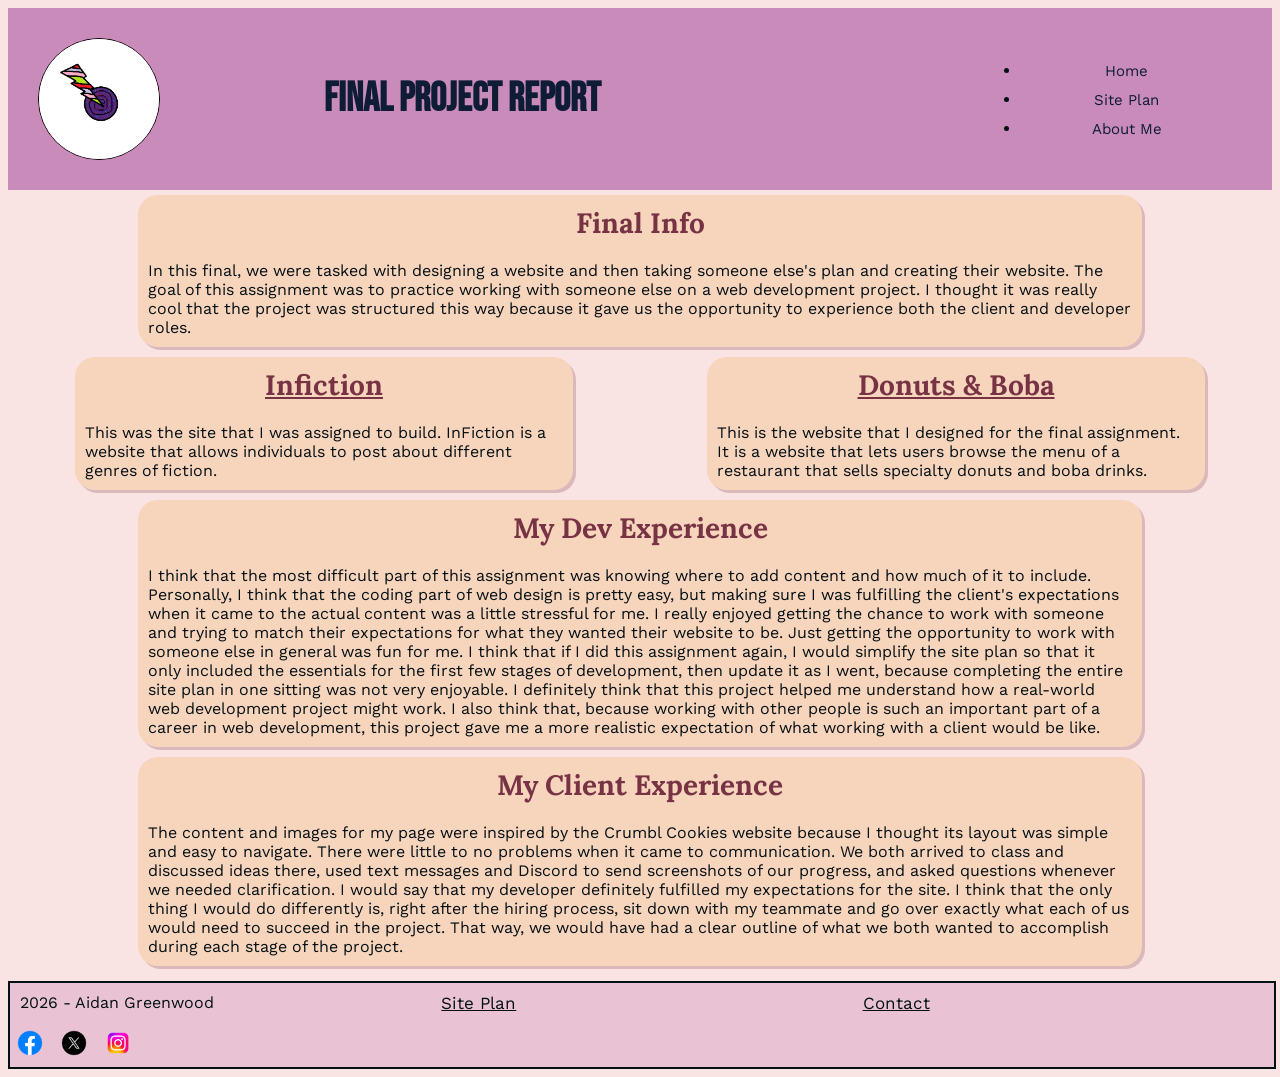
==== client_report.html @ f223f251 "Added client report." ====
<!DOCTYPE html>
<html lang="en">
<head>
    <meta charset="UTF-8">
    <meta name="viewport" content="width=device-width, initial-scale=1.0">
    <title>Client Report</title>
    <link rel="stylesheet" href="portal-page/progress200/style.css">
    <style>
        #client_card_container {
            display: grid;
            grid-template-columns: 1fr 1fr;
            grid-template-rows: auto;
        }

        #dev_report_card {
            grid-column: 1 / 3;
        }

        .link h2:hover{
            font-size: 30px;
        }

        #final_info {
            grid-column: 1 / 3;
        }

        #client_card_container {
            gap: 10px;
            height: max-content;
            margin: 5px;
        }

        #client_report_card {
            grid-column: 1 / 3;
        }
    </style>
</head>
<body>
    <header>
        <img id="logo" src="portal-page/progress100/LogoForPortal.png" alt="Portal Logo">
        <h1>Final Project Report</h1>
        <nav>
            <ul>
                <li><a id="homelink" href="index.html">Home</a></li>
                <li><a id="siteplanlink" href="portal-page/progress300/site-plan.html" target="_blank">Site Plan</a></li>
                <li><a id="aboutmelink" href="portal-page/progress300/about-me.html" target="_blank">About Me</a></li>
            </ul>
        </nav>
    </header>

    <main id="client_card_container">
        <div id="final_info" class="card">
            <h2>Final Info</h2>
            <p>
                In this final, we were tasked with designing a website and then taking
                someone else's plan and creating their website. The goal of this assignment
                was to practice working with someone else on a web development project. 
                I thought it was really cool that the project was structured this way because
                it gave us the opportunity to experience both the client and developer roles.
            </p>
        </div>

        <div id="site_info" class="card">
            <a class="link" id="infiction_link" href="https://aidangreenwood.github.io/wdd130-rowe/" target="_blank">
                <h2>Infiction</h2>
            </a>
            <p>
                This was the site that I was assigned to build. InFiction is a website
                that allows individuals to post about different genres of fiction.
            </p>
        </div>

        <div id="my_site_final" class="card">
            <a class="link" id="my_site_final" href="#" target="_blank">
                <h2>Donuts & Boba</h2>
            </a>
            <p>
                This is the website that I designed for the final assignment. It is a website that 
                lets users browse the menu of a restaurant that sells specialty donuts and boba drinks.
            </p>
        </div>

        <div class="card" id="dev_report_card">
            <h2>My Dev Experience</h2>
            <p>
                I think that the most difficult part of this assignment was
                knowing where to add content and how much of it to include.
                Personally, I think that the coding part of web design is
                pretty easy, but making sure I was fulfilling the client's
                expectations when it came to the actual content was a little
                stressful for me.
                I really enjoyed getting the chance to work with someone and
                trying to match their expectations for what they wanted their
                website to be. Just getting the opportunity to work with
                someone else in general was fun for me.
                I think that if I did this assignment again, I would simplify
                the site plan so that it only included the essentials for the
                first few stages of development, then update it as I went,
                because completing the entire site plan in one sitting was not
                very enjoyable.
                I definitely think that this project helped me understand how
                a real-world web development project might work. I also think
                that, because working with other people is such an important
                part of a career in web development, this project gave me a
                more realistic expectation of what working with a client would
                be like.
            </p>
        </div>

        <div class="card" id="client_report_card">
            <h2>My Client Experience</h2>
            <p>
                The content and images for my page were inspired by the
                Crumbl Cookies website because I thought its layout was simple
                and easy to navigate.
                There were little to no problems when it came to
                communication. We both arrived to class and discussed ideas
                there, used text messages and Discord to send screenshots of
                our progress, and asked questions whenever we needed
                clarification.
                I would say that my developer definitely fulfilled my
                expectations for the site.
                I think that the only thing I would do differently is, right
                after the hiring process, sit down with my teammate and go
                over exactly what each of us would need to succeed in the
                project. That way, we would have had a clear outline of what
                we both wanted to accomplish during each stage of the project.
            </p>
        </div>
    </main>

    <footer>
        <p>2026 - Aidan Greenwood</p>
        <p><a class="footer-link" href="portal-page/progress300/site-plan.html" target="_blank">Site Plan</a></p>
        <p><a class="footer-link" href="portal-page/progress300/contact.html" target="_blank">Contact</a></p>
        <div class="social">
            <a href="https://facebook.com" target="_blank">
                <img class="social-img" src="portal-page/images/facebook-logo.png" alt="fb icon">
            </a>
            <a href="https://twitter.com" target="_blank">
                <img class="social-img" src="portal-page/images/X-logo.png.webp" alt="twitter icon">
            </a>
            <a href="https://instagram.com" target="_blank">
                <img class="social-img" src="portal-page/images/Instagram-Logo.png" alt="instagram icon">
            </a>
            </div>
    </footer>

</body>
</html>
---- portal-page/progress200/style.css ----
@import url('https://fonts.googleapis.com/css2?family=Bebas+Neue&family=Lora:ital,wght@0,400..700;1,400..700&family=Work+Sans:ital,wght@0,100..900;1,100..900&display=swap');

header {
    background-color: #C98BB9;
    display: grid;
    grid-template-columns: 1fr 2fr 1fr;
    justify-content: center;
}

body {
    background-color: #FAE3E3;
    min-height: 100vh;
    display: flex;
    flex-direction: column;
}

.card {
    background-color: #F7D4BC;
    display: flex;
    flex-wrap: wrap;
    border-radius: 20px;
    max-width: 80%;
    justify-content: center;
    box-shadow: #7733443e 3px 3px;
    margin: auto;
}

h1 {
    color: #0E1C36;
    font-family: "Bebas Neue", sans-serif;
    align-self: center;
    font-size: 40px;
}

h2 {  /* For card headers */
    color: #773344;
    font-family: "Lora", serif;
    margin: 10px;
    font-size: 28px;
}

ul, p, li, label {
    color: #051014;
    font-family: "Work Sans", sans-serif;
    margin: 10px;
}

#logo {
    width: 120px;
    height: 120px;
    border: 1px black solid;
    border-radius: 50%;
    margin: 30px;
    object-fit: cover;

}

.card-container {
    display: grid;
    grid-template-columns: 1fr 1fr;
    grid-template-rows: 1fr 1fr 1fr;
    margin: 20px;
    gap: 100px;
}

a {
    text-decoration: none;
}

nav {
    display: grid;
    padding: 5px;
    text-align: center;
    padding-right: 20px;
    align-items: center;
}

nav ul a {
    color: #0E1C36;
    font-size: 15px;
}

nav a:hover {
    font-size: larger;
}

.social-img {
    width: 40px;
    height: 40px;
    object-fit: contain;
}

main {
    flex: 1;
}

footer {
    display: grid;
    grid-template-columns: 1fr 1fr 1fr;
    background-color: #c98bb95c;
    border: #051014 2px solid;
    position: static;
    width: 100%;
    margin: 10px 0 0 0;
}

footer p {
    color: #051014;
    font-family: "Work Sans", sans-serif;
}

.footer-link {
    color: #051014;
    font-size: 17px;
    text-decoration: underline;
}

.link {
    text-decoration: underline #773344;
}

#maintable {
    border: black solid 2px;
    grid-row: 3;
    width: 80%;
    height: 80%;
    margin: auto;
}

td, th {
    border: black solid 2px;
    color: #051014;
    font-family: "Work Sans", sans-serif;
}

td {
   text-align: center; 
}

#formBox {
    grid-row: 2;
    grid-column: 2;
    display: grid;
    grid-template-columns: 2fr .5fr;
}

form {
    grid-column: 1 / 3;
    margin: auto;
}

#submitBtn {
    background-color: lightblue;
    border-radius: 7px;
    grid-column: 2;
    max-width:fit-content;
    max-height: fit-content;
    box-shadow: 1px 1px rgba(112, 112, 112, 0.719);
}

#Finalp {
    grid-row: 2;
}
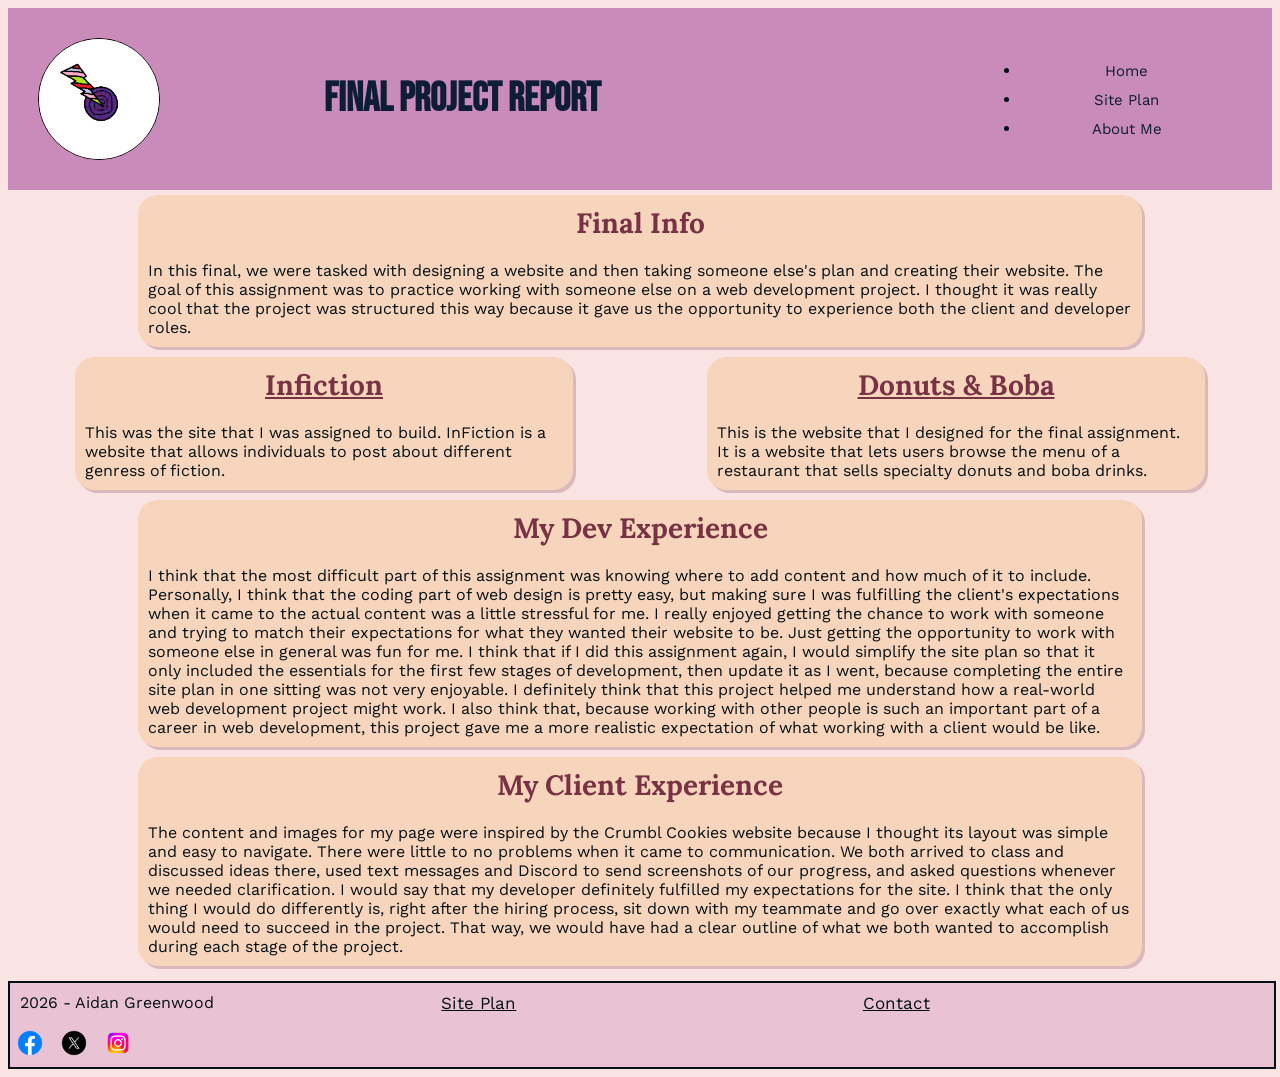
==== commit efe3a4a4: "Added links Added the links to both websites in client report." ====
--- a/client_report.html
+++ b/client_report.html
@@ -66,12 +66,12 @@
             </a>
             <p>
                 This was the site that I was assigned to build. InFiction is a website
-                that allows individuals to post about different genres of fiction.
+                that allows individuals to post about different genress of fiction.
             </p>
         </div>
 
         <div id="my_site_final" class="card">
-            <a class="link" id="my_site_final" href="#" target="_blank">
+            <a class="link" id="my_site_final" href="https://aciad.github.io/wdd130-Greenwood/" target="_blank">
                 <h2>Donuts & Boba</h2>
             </a>
             <p>
